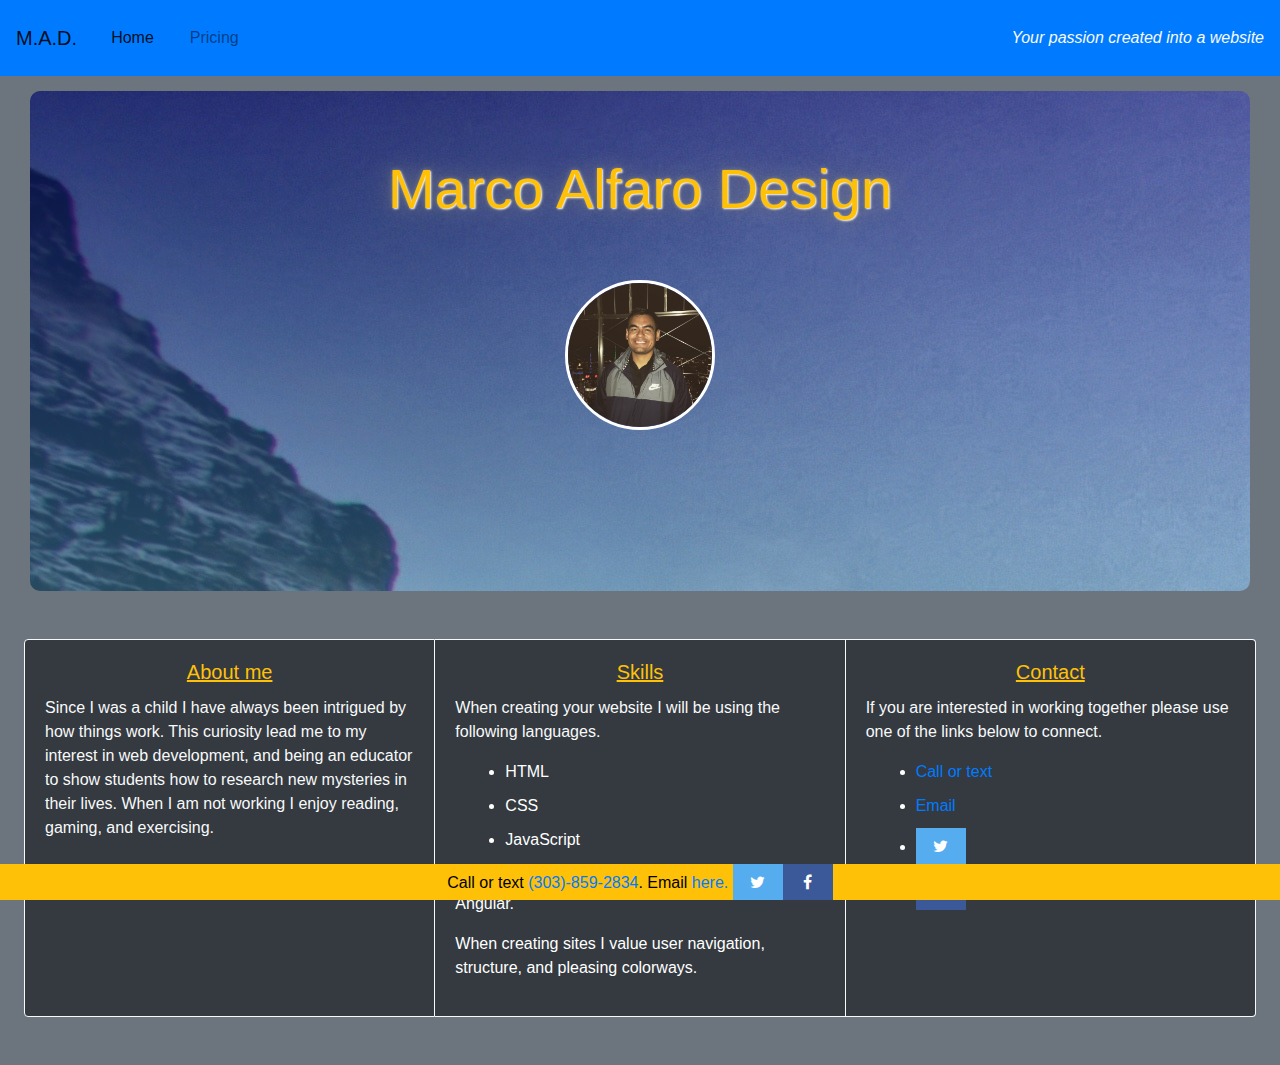
==== index.html @ 676d751b "deleted index folder" ====
<!doctype html>
<html lang="en">

<head>
    <!-- Required meta tags -->
    <meta charset="utf-8">
    <meta name="viewport" content="width=device-width, initial-scale=1, shrink-to-fit=no">

    <!-- Bootstrap CSS -->
    <link rel="stylesheet" href="https://maxcdn.bootstrapcdn.com/bootstrap/4.0.0/css/bootstrap.min.css" integrity="sha384-Gn5384xqQ1aoWXA+058RXPxPg6fy4IWvTNh0E263XmFcJlSAwiGgFAW/dAiS6JXm"
        crossorigin="anonymous">
    <link rel="stylesheet" href="../styles.css">
    <link rel="stylesheet" href="https://cdnjs.cloudflare.com/ajax/libs/font-awesome/4.7.0/css/font-awesome.min.css">

    <title>Marco Alfaro Design</title>
</head>

<body class="bg-secondary text-white">

    <!-- Nav Bar -->
    <nav class="navbar navbar-expand-lg navbar-light bg-primary">
        <a class="navbar-brand" href="index.html">M.A.D.</a>
        <button class="navbar-toggler" type="button" data-toggle="collapse" data-target="#navbarText" aria-controls="navbarText"
            aria-expanded="false" aria-label="Toggle navigation">
            <span class="navbar-toggler-icon"></span>
        </button>
        <div class="collapse navbar-collapse" id="navbarText">
            <ul class="navbar-nav mr-auto">
                <li class="nav-item active">
                    <a class="nav-link" href="index.html">Home
                        <span class="sr-only">(current)</span>
                    </a>
                </li>
                <li class="nav-item">
                    <a class="nav-link" href="pricing.html">Pricing</a>
                </li>
            </ul>
            <span class="navbar-text text-light font-italic">
                Your passion created into a website
            </span>
        </div>
    </nav>

    <!-- Jumbotron -->
    <div class="jumbotron jumbotron-fluid">
        <div class="container text-center">
            <h1 class="display-4 text-warning text-shadow">Marco Alfaro Design</h1>
            <img src="../img/marco.jpg" alt="Picture of Marco Alfaro" class="profile-image">
            <!-- <hr class="my-4"> --> <!-- this is to make a line -->
        </div>
    </div>

    <!-- columns -->
    <div class="card-group py-5 px-4">
        <div class="card bg-dark border-light">
            <div class="card-body">
                <h5 class="card-title text-warning text-center"><u>About me</u></h5>
                <p class="card-text text-light">Since I was a child I have always been intrigued by how things work. This curiosity lead me to my interest in web development, and being an educator to show students how to research new mysteries in their lives. When I am not working I enjoy reading, gaming, and exercising.</p>
            </div>
        </div>
        <div class="card bg-dark border-light">
            <div class="card-body">
                <h5 class="card-title text-warning text-center"><u>Skills</u></h5>
                <p class="card-text text-light">When creating your website I will be using the following languages. <ul><li>HTML</li><li>CSS</li><li>JavaScript</li></ul> While also using tools such as Bootstrap and Angular.</p>
                <p>When creating sites I value user navigation, structure, and pleasing colorways. </p>
            </div>
        </div>
        <div class="card bg-dark border-light">
            <div class="card-body">
                <h5 class="card-title text-warning text-center"><u>Contact</u></h5>
                <p class="card-text text-light">If you are interested in working together please use one of the links below to connect. 
                <ul>
                    <li><a href="tel:+13038592834">Call or text</a></li>
                    <li><a href="mailto:marcogalfaro@gmail.com">Email</a></li>
                    <li><a href="https://twitter.com/marcogalfaro?lang=en" class="fa fa-twitter"></a></li>
                    <li><a href="https://www.facebook.com/MarcoAlfaroDesign/?modal=admin_todo_tour" class="fa fa-facebook"></a></li>
                </ul>
                </p>
            </div>
        </div>
    </div>




    <!-- footer -->
    <footer class="footer bg-warning">Call or text <a href="tel:+13038592834">(303)-859-2834</a>. Email<a href="mailto:marcogalfaro@gmail.com"> here. </a><a href="https://twitter.com/marcogalfaro?lang=en" class="fa fa-twitter"></a><a href="https://www.facebook.com/MarcoAlfaroDesign/?modal=admin_todo_tour" class="fa fa-facebook"></a></footer>
    

    <!-- Optional JavaScript -->
    <!-- jQuery first, then Popper.js, then Bootstrap JS -->
    <script src="https://code.jquery.com/jquery-3.2.1.slim.min.js" integrity="sha384-KJ3o2DKtIkvYIK3UENzmM7KCkRr/rE9/Qpg6aAZGJwFDMVNA/GpGFF93hXpG5KkN"
        crossorigin="anonymous"></script>
    <script src="https://cdnjs.cloudflare.com/ajax/libs/popper.js/1.12.9/umd/popper.min.js" integrity="sha384-ApNbgh9B+Y1QKtv3Rn7W3mgPxhU9K/ScQsAP7hUibX39j7fakFPskvXusvfa0b4Q"
        crossorigin="anonymous"></script>
    <script src="https://maxcdn.bootstrapcdn.com/bootstrap/4.0.0/js/bootstrap.min.js" integrity="sha384-JZR6Spejh4U02d8jOt6vLEHfe/JQGiRRSQQxSfFWpi1MquVdAyjUar5+76PVCmYl"
        crossorigin="anonymous"></script>
</body>

</html>
---- styles.css ----
.profile-image {
  margin-top: 50px;
  width: 150px;
  height: 150px;
  border-radius: 50%;
  border: 3px solid white;
  transition: all .5s;
}

.profile-image:hover {
  transform: scale(1.2) rotate(5deg);
}

.text-shadow {
    text-shadow: 1px 1px 2px white, 0 0 25px grey, 0 0 5px grey;
}

.jumbotron{
    margin:15px 30px 0px 30px;
    border-radius:10px;
    background:linear-gradient(rgba(0, 0, 250, 0.25), rgba(125, 250, 250, 0.45)),
    url(../img/mountains.jpg);
    background-repeat: no-repeat;
    background-attachment: fixed;
    color:white !important;
    height:500px;
}

.footer {
    position: fixed;
    left: 0;
    bottom: 0;
    width: 100%;
    background-color: white;
    color: black;
    text-align: center;
}

.image-style {
    margin-top: 50px;
    display: block;
    width: 400px;
    height: auto;
    border-radius: 55px 75px;
    transition: all .4s;
}

.image-style:hover {
    transform: scale(1.0) rotate(360deg);
}

ul li {
    margin: 10px;
}
.fa {
    padding: 10px;
    font-size: 30px;
    width: 50px;
    text-align: center;
    text-decoration: none;
}

/* Add a hover effect if you want */
.fa:hover {
    opacity: 0.7;
}

/* Set a specific color for each brand */

/* Facebook */
.fa-facebook {
    background: #3B5998;
    color: white;
}

/* Twitter */
.fa-twitter {
    background: #55ACEE;
    color: white;
}
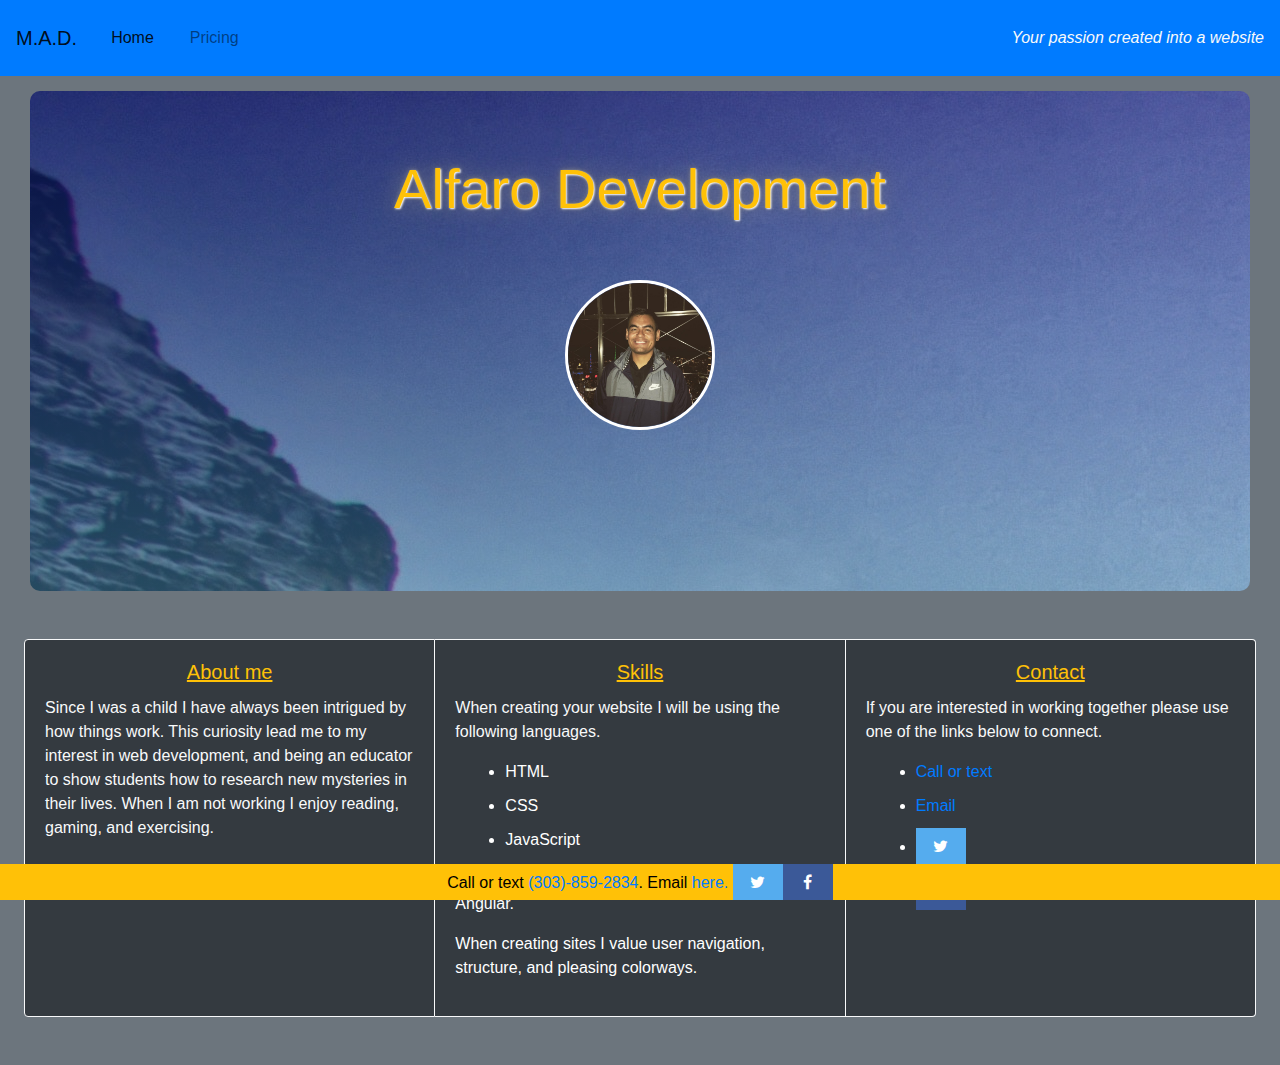
==== commit 61efd768: "website title" ====
--- a/index.html
+++ b/index.html
@@ -12,7 +12,7 @@
     <link rel="stylesheet" href="../styles.css">
     <link rel="stylesheet" href="https://cdnjs.cloudflare.com/ajax/libs/font-awesome/4.7.0/css/font-awesome.min.css">
 
-    <title>Marco Alfaro Design</title>
+    <title>Alfaro Development</title>
 </head>
 
 <body class="bg-secondary text-white">
@@ -44,7 +44,7 @@
     <!-- Jumbotron -->
     <div class="jumbotron jumbotron-fluid">
         <div class="container text-center">
-            <h1 class="display-4 text-warning text-shadow">Marco Alfaro Design</h1>
+            <h1 class="display-4 text-warning text-shadow">Alfaro Development</h1>
             <img src="../img/marco.jpg" alt="Picture of Marco Alfaro" class="profile-image">
             <!-- <hr class="my-4"> --> <!-- this is to make a line -->
         </div>
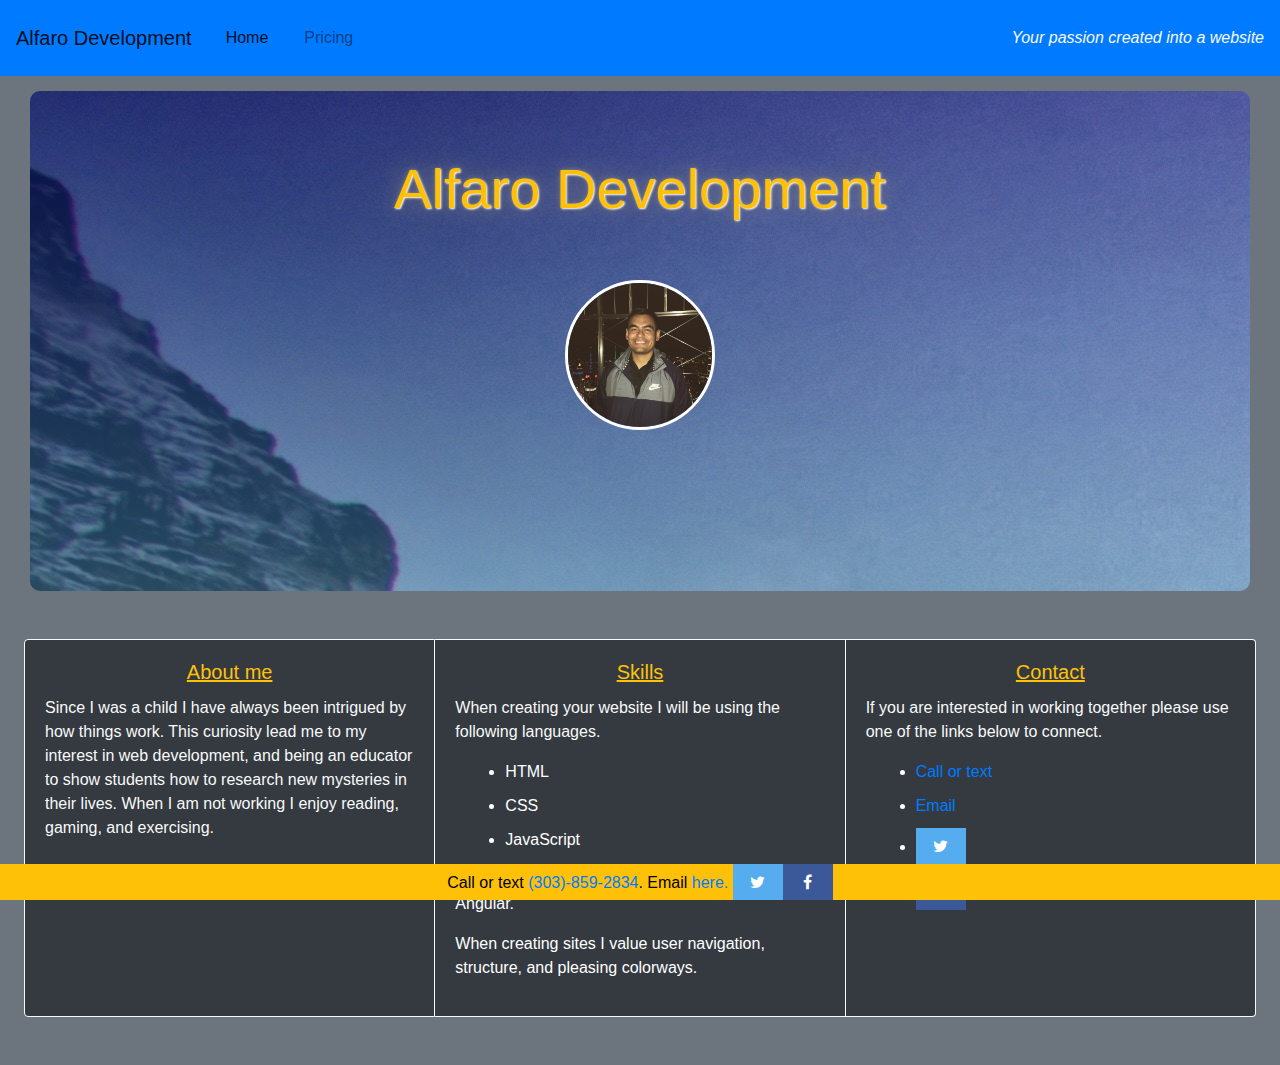
==== commit f80268ea: "alfaro design change" ====
--- a/index.html
+++ b/index.html
@@ -19,7 +19,7 @@
 
     <!-- Nav Bar -->
     <nav class="navbar navbar-expand-lg navbar-light bg-primary">
-        <a class="navbar-brand" href="index.html">M.A.D.</a>
+        <a class="navbar-brand" href="index.html">Alfaro Development</a>
         <button class="navbar-toggler" type="button" data-toggle="collapse" data-target="#navbarText" aria-controls="navbarText"
             aria-expanded="false" aria-label="Toggle navigation">
             <span class="navbar-toggler-icon"></span>
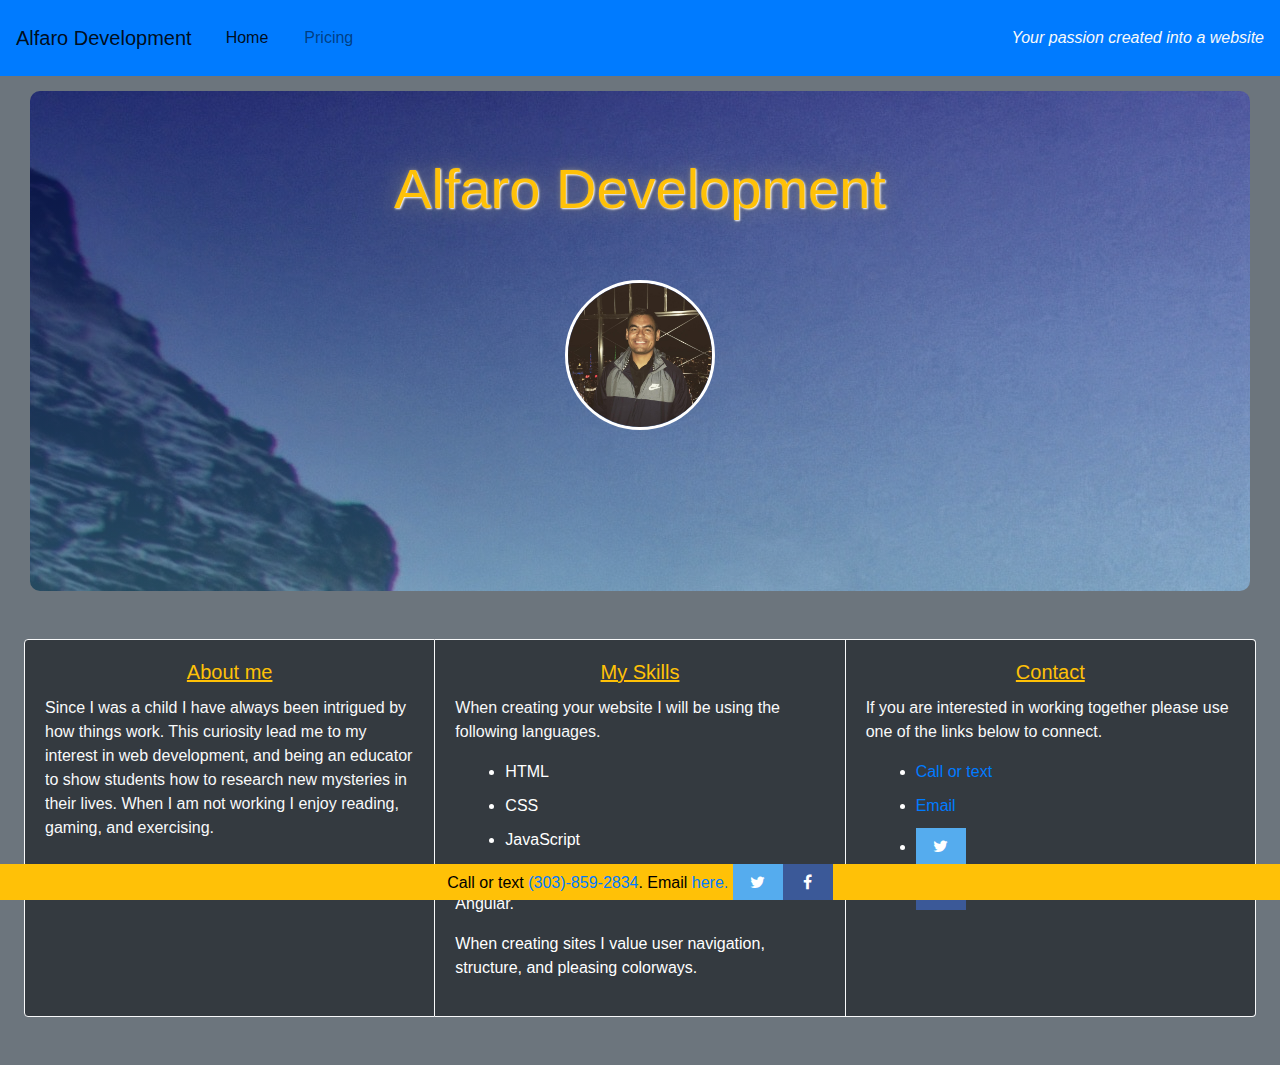
==== commit ad2662b0: "text changes" ====
--- a/index.html
+++ b/index.html
@@ -60,7 +60,7 @@
         </div>
         <div class="card bg-dark border-light">
             <div class="card-body">
-                <h5 class="card-title text-warning text-center"><u>Skills</u></h5>
+                <h5 class="card-title text-warning text-center"><u>My Skills</u></h5>
                 <p class="card-text text-light">When creating your website I will be using the following languages. <ul><li>HTML</li><li>CSS</li><li>JavaScript</li></ul> While also using tools such as Bootstrap and Angular.</p>
                 <p>When creating sites I value user navigation, structure, and pleasing colorways. </p>
             </div>
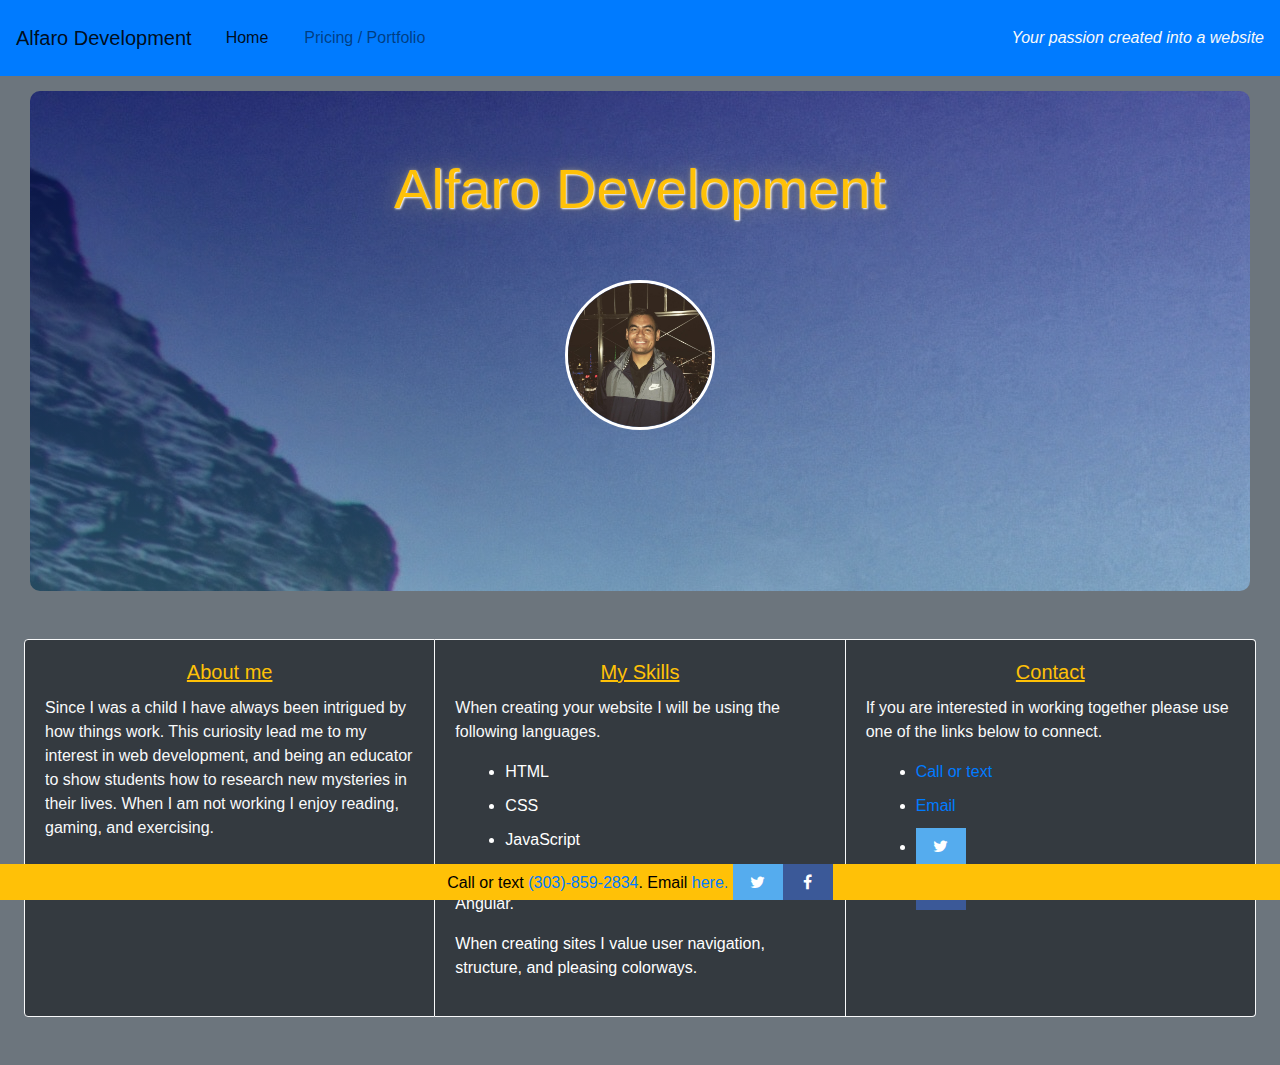
==== commit 9dc21ee1: "portfolio update" ====
--- a/index.html
+++ b/index.html
@@ -32,7 +32,7 @@
                     </a>
                 </li>
                 <li class="nav-item">
-                    <a class="nav-link" href="pricing.html">Pricing</a>
+                    <a class="nav-link" href="pricing.html">Pricing / Portfolio</a>
                 </li>
             </ul>
             <span class="navbar-text text-light font-italic">
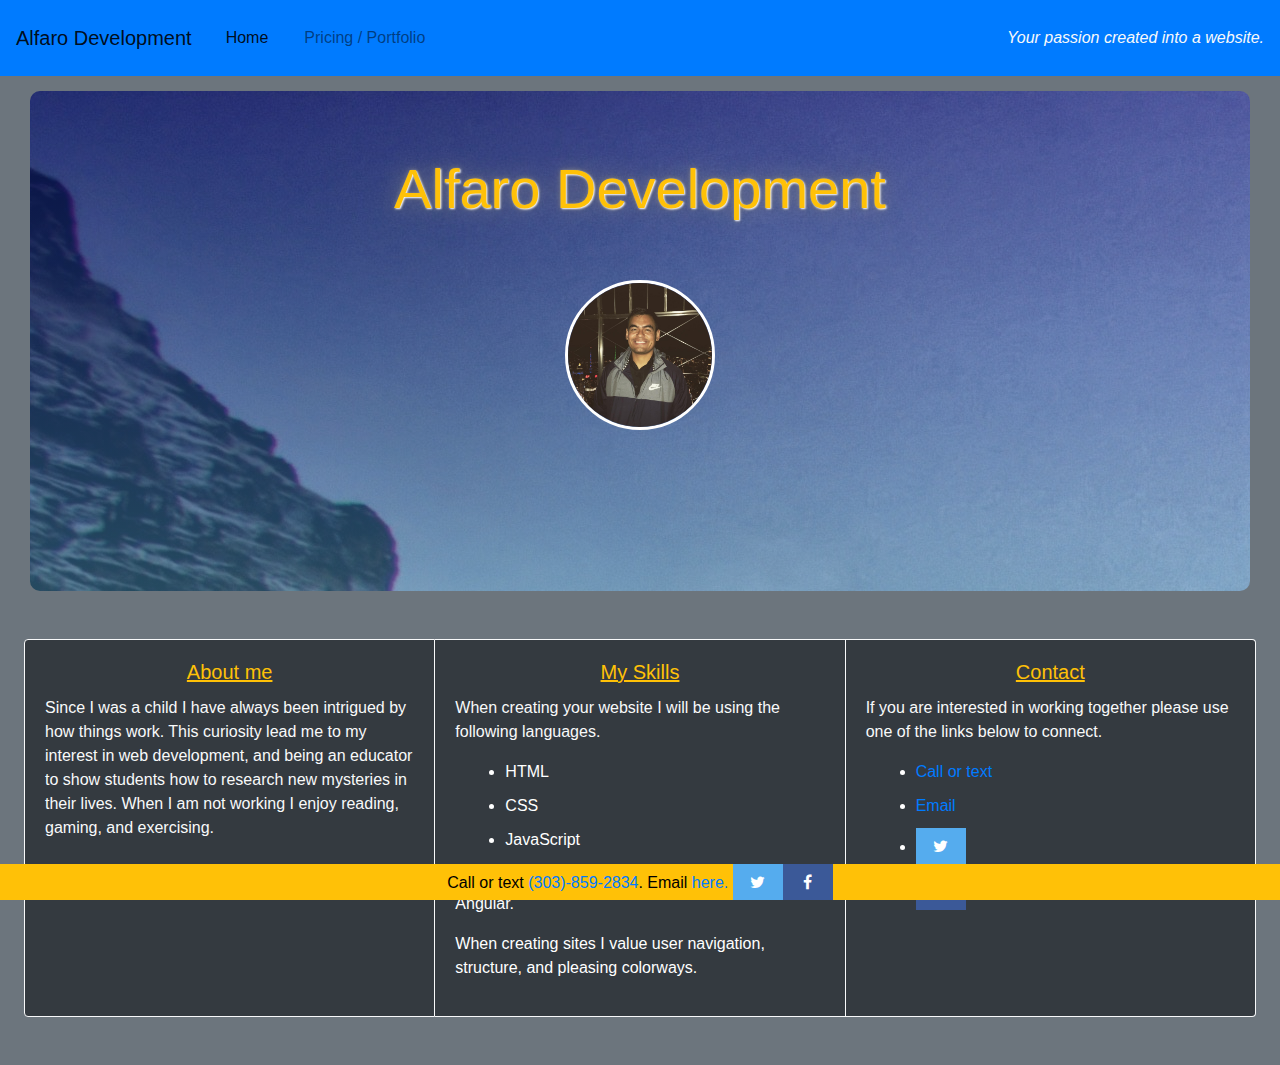
==== commit f307a62b: "pricing update" ====
--- a/index.html
+++ b/index.html
@@ -36,7 +36,7 @@
                 </li>
             </ul>
             <span class="navbar-text text-light font-italic">
-                Your passion created into a website
+                Your passion created into a website.
             </span>
         </div>
     </nav>
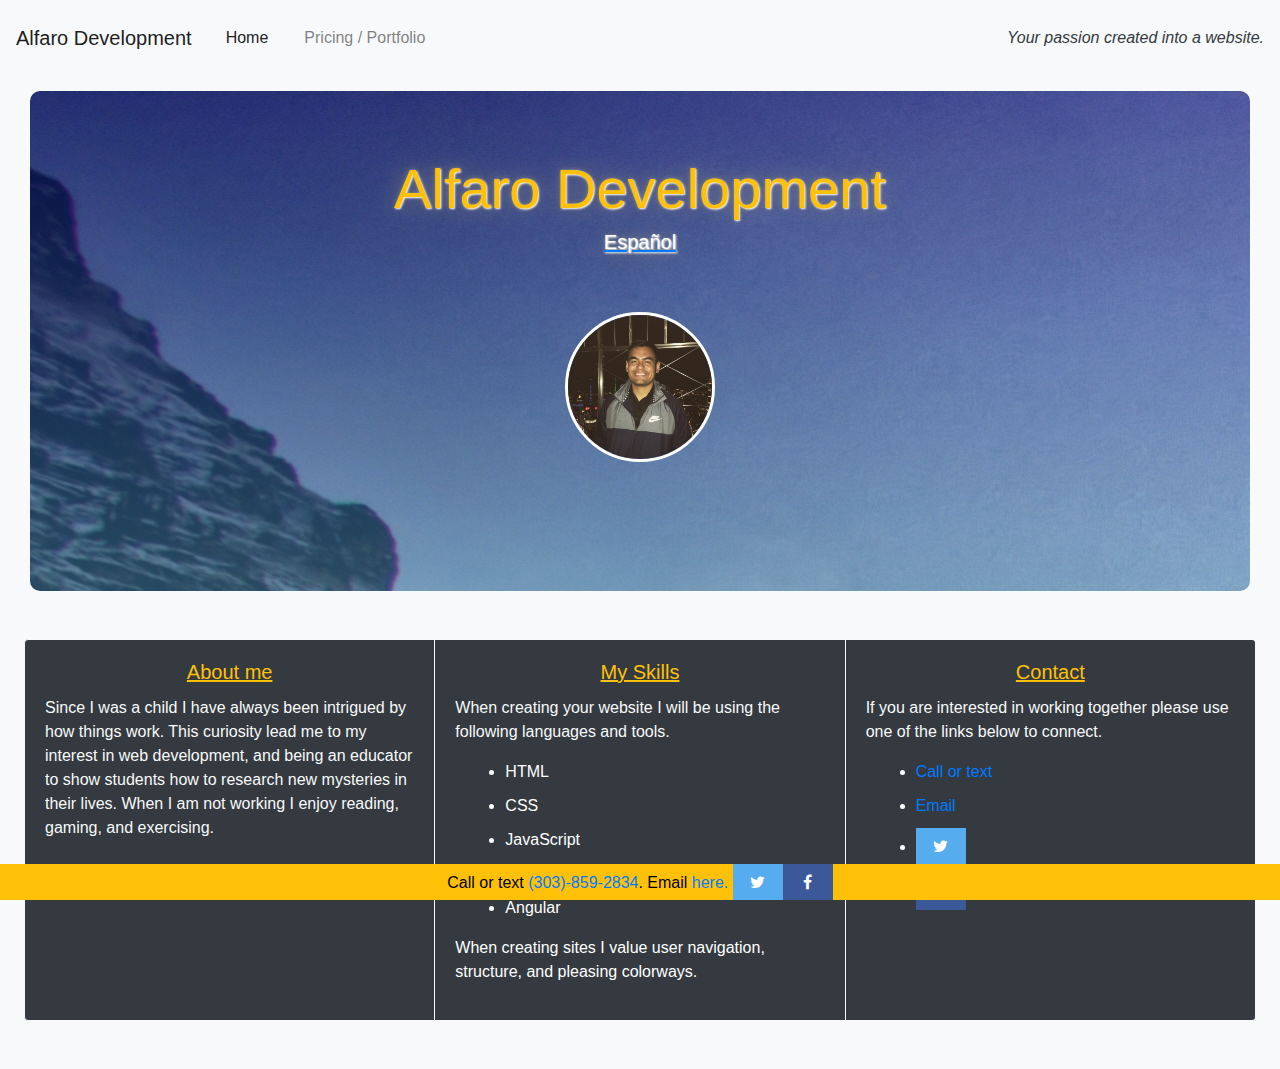
==== commit 13de335d: "spanish section added" ====
--- a/index.html
+++ b/index.html
@@ -15,10 +15,10 @@
     <title>Alfaro Development</title>
 </head>
 
-<body class="bg-secondary text-white">
+<body class="bg-light text-white">
 
     <!-- Nav Bar -->
-    <nav class="navbar navbar-expand-lg navbar-light bg-primary">
+    <nav class="navbar navbar-expand-lg navbar-light bg-light">
         <a class="navbar-brand" href="index.html">Alfaro Development</a>
         <button class="navbar-toggler" type="button" data-toggle="collapse" data-target="#navbarText" aria-controls="navbarText"
             aria-expanded="false" aria-label="Toggle navigation">
@@ -35,7 +35,7 @@
                     <a class="nav-link" href="pricing.html">Pricing / Portfolio</a>
                 </li>
             </ul>
-            <span class="navbar-text text-light font-italic">
+            <span class="navbar-text text-dark font-italic">
                 Your passion created into a website.
             </span>
         </div>
@@ -45,6 +45,7 @@
     <div class="jumbotron jumbotron-fluid">
         <div class="container text-center">
             <h1 class="display-4 text-warning text-shadow">Alfaro Development</h1>
+            <a href="spanishhome.html"><u><h5 class="display-5 text-white text-shadow">Español</h5></u></a>
             <img src="../img/marco.jpg" alt="Picture of Marco Alfaro" class="profile-image">
             <!-- <hr class="my-4"> --> <!-- this is to make a line -->
         </div>
@@ -61,7 +62,7 @@
         <div class="card bg-dark border-light">
             <div class="card-body">
                 <h5 class="card-title text-warning text-center"><u>My Skills</u></h5>
-                <p class="card-text text-light">When creating your website I will be using the following languages. <ul><li>HTML</li><li>CSS</li><li>JavaScript</li></ul> While also using tools such as Bootstrap and Angular.</p>
+                <p class="card-text text-light">When creating your website I will be using the following languages and tools. <ul><li>HTML</li><li>CSS</li><li>JavaScript</li><li>Bootstrap</li><li>Angular</li></ul></p>
                 <p>When creating sites I value user navigation, structure, and pleasing colorways. </p>
             </div>
         </div>
--- a/styles.css
+++ b/styles.css
@@ -8,7 +8,7 @@
 }
 
 .profile-image:hover {
-  transform: scale(1.2) rotate(5deg);
+  transform: scale(1.0) rotate(360deg);
 }
 
 .text-shadow {
